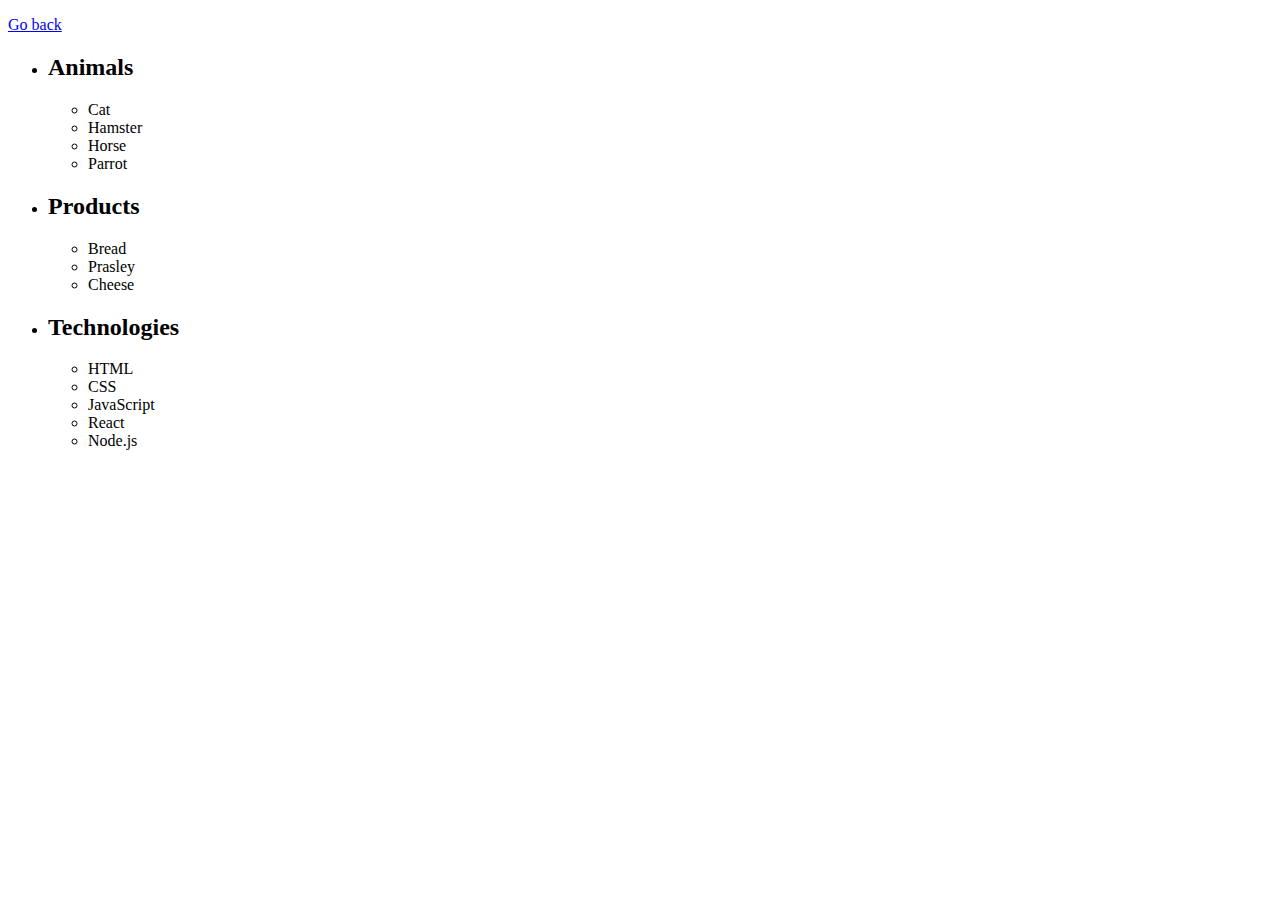
==== task-1.html @ dd544488 "hw7-nlfs" ====
<!DOCTYPE html>
<html lang="en">
  <head>
    <meta charset="UTF-8" />
    <meta http-equiv="X-UA-Compatible" content="IE=edge" />
    <meta name="viewport" content="width=device-width, initial-scale=1.0" />
    <title>Task 1</title>
    <link rel="stylesheet" href="css/common.css" />
  </head>
  <body>
    <p><a href="index.html">Go back</a></p>

    <ul id="categories">
      <li class="item">
        <h2>Animals</h2>

        <ul>
          <li>Cat</li>
          <li>Hamster</li>
          <li>Horse</li>
          <li>Parrot</li>
        </ul>
      </li>
      <li class="item">
        <h2>Products</h2>

        <ul>
          <li>Bread</li>
          <li>Prasley</li>
          <li>Cheese</li>
        </ul>
      </li>
      <li class="item">
        <h2>Technologies</h2>

        <ul>
          <li>HTML</li>
          <li>CSS</li>
          <li>JavaScript</li>
          <li>React</li>
          <li>Node.js</li>
        </ul>
      </li>
    </ul>

    <script src="./js/task-1.js" type="module"></script>
  </body>
</html>
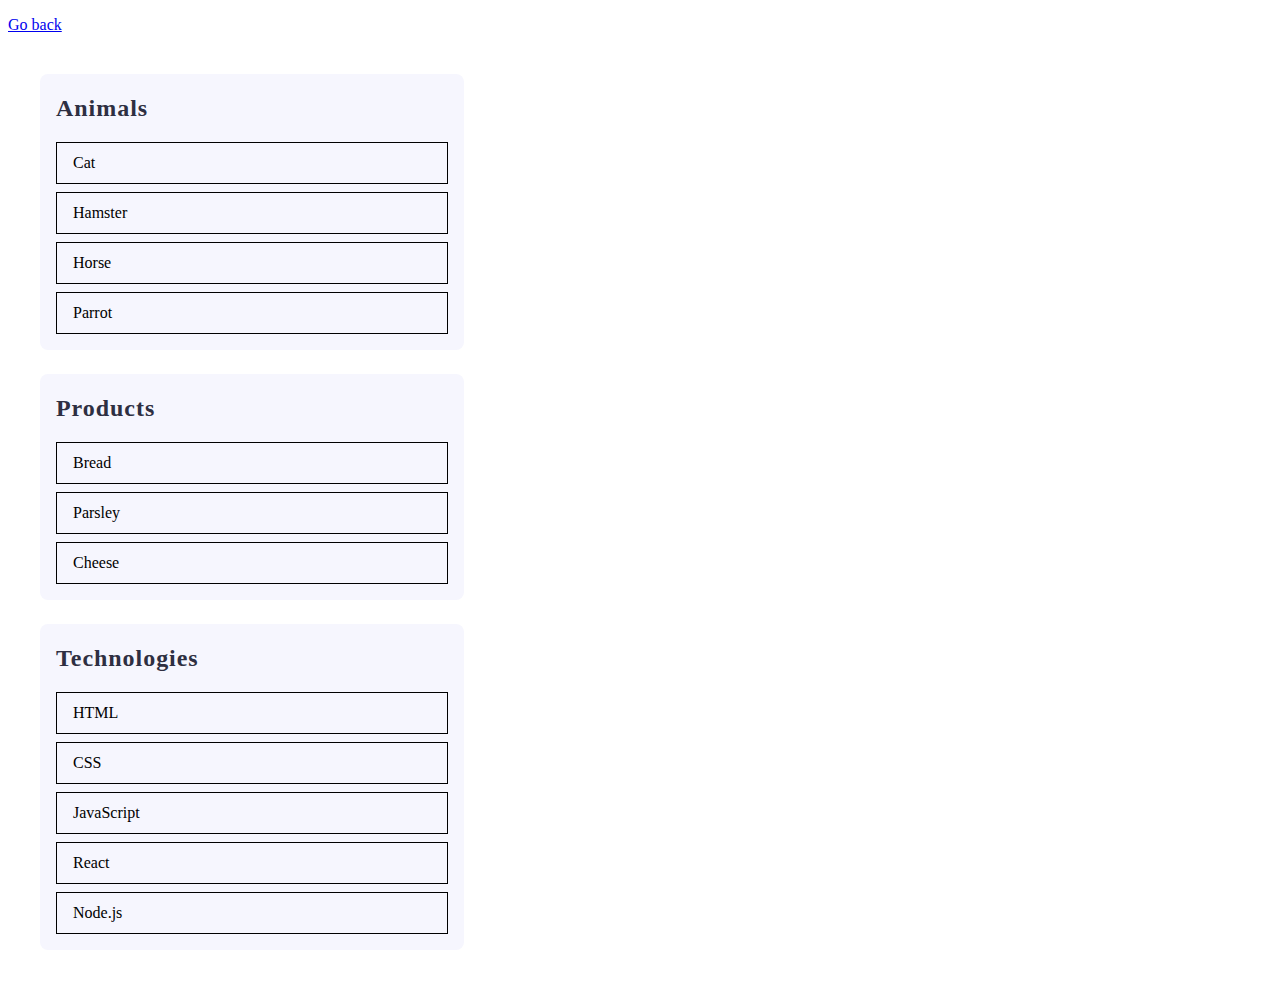
==== commit fda12bda: "hw7-123nl" ====
--- a/task-1.html
+++ b/task-1.html
@@ -26,7 +26,7 @@
 
         <ul>
           <li>Bread</li>
-          <li>Prasley</li>
+          <li>Parsley</li>
           <li>Cheese</li>
         </ul>
       </li>
--- a/css/common.css
+++ b/css/common.css
@@ -0,0 +1,291 @@
+/* === TASK 6 ===  */
+
+/* #controls {
+  width: 422px;
+  height: 40px;
+  display: flex;
+  padding: 32px;
+  align-items: center;
+  justify-content: space-between;
+  gap: 16px;
+  border-radius: 8px;
+  background: #f6f6fe;
+}
+
+.number {
+  width: 150px;
+  height: 85%;
+  display: flex;
+  text-align: center;
+  gap: 10px;
+  border-radius: 8px;
+  border: 1px solid #808080;
+}
+
+.number:hover {
+  border: 1px solid black;
+}
+
+.number:focus {
+  border: 1px solid black;
+}
+
+.button1 {
+  width: 120px;
+  height: 100%;
+  display: flex;
+  width: 120px;
+  padding: 8px 16px;
+  justify-content: center;
+  align-items: center;
+  gap: 10px;
+  border-color: transparent;
+  border-radius: 8px;
+  background: #4e75ff;
+  color: #fff;
+  font-family: Montserrat;
+  font-size: 16px;
+  font-style: normal;
+  font-weight: 500;
+  line-height: 1.5em;
+  letter-spacing: 0.64px;
+}
+
+.button2 {
+  width: 120px;
+  height: 100%;
+  display: flex;
+  width: 120px;
+  padding: 8px 16px;
+  justify-content: center;
+  align-items: center;
+  gap: 10px;
+  border-color: transparent;
+  border-radius: 8px;
+  background-color: #ff4e4e;
+  color: #fff;
+  font-family: Montserrat;
+  font-size: 16px;
+  font-style: normal;
+  font-weight: 500;
+  line-height: 1.5em;
+  letter-spacing: 0.64px;
+}
+
+.button2:hover {
+  background-color: #ff7070;
+}
+
+.button1:hover {
+  background-color: #6c8cff;
+}
+
+#boxes {
+  display: flex;
+  gap: 16px;
+}  */
+
+/* === TASK 5 === */
+
+/* .widget {
+  width: 345px;
+  height: 280px;
+  display: flex;
+  padding: 100px 88px;
+  flex-direction: column;
+  align-items: center;
+  justify-content: center;
+  gap: 10px;
+  border-radius: 8px;
+  background: #fff;
+}
+
+.color {
+  color: #2e2f42;
+  font-family: Montserrat;
+  font-size: 16px;
+  font-style: normal;
+  font-weight: 400;
+  line-height: 1.5em;
+  letter-spacing: 0.64px;
+}
+
+.change-color {
+  display: flex;
+  padding: 8px 16px;
+  gap: 10px;
+  border-radius: 8px;
+  background-color: #4e75ff;
+  color: #fff;
+  font-family: Montserrat;
+  font-size: 16px;
+  font-style: normal;
+  font-weight: 500;
+  line-height: 1.5em;
+  letter-spacing: 0.64px;
+} */
+
+/* === TASK 4=== */
+
+/* .login-form {
+  width: 408px;
+  height: 256px;
+  display: inline-flex;
+  padding: 24px;
+  flex-direction: column;
+  align-items: flex-start;
+  gap: 16px;
+  border-radius: 8px;
+  background: #fff;
+}
+
+.labels-form {
+  width: 100%;
+  display: flex;
+  flex-direction: column;
+  gap: 8px;
+}
+
+.lable-form {
+  width: 100%;
+  display: flex;
+  flex-direction: column;
+  gap: 8px;
+}
+
+.textarea-form {
+  height: 40px;
+}
+
+.textarea-form:hover {
+  border-color: black;
+}
+
+.textarea-form:not(:focus)::placeholder {
+  color: transparent;
+}
+
+.button-form {
+  width: 86px;
+  height: 40px;
+  display: flex;
+  padding: 8px 16px;
+  justify-content: center;
+  align-items: center;
+  gap: 10px;
+  border-radius: 8px;
+  background-color: #4e75ff;
+  color: #fff;
+}
+
+.button-form:hover {
+  background-color: #6c8cff;
+} */
+
+/* === TASK 3 ===/*
+
+/* .field {
+  display: inline-flex;
+  padding: 24px;
+  flex-direction: column;
+  align-items: flex-start;
+  gap: 16px;
+  border-radius: 8px;
+  background-color: #fff;
+}
+
+#name-input {
+  width: 360px;
+  height: 40px;
+}
+
+#name-input:focus {
+  border-color: black;
+}
+
+#name-input:not(:focus)::placeholder {
+  color: transparent;
+}
+
+h1 {
+  color: #2e2f42;
+  font-family: Montserrat;
+  font-size: 24px;
+  font-style: normal;
+  font-weight: 600;
+  line-height: 1.5em;
+  letter-spacing: 0.96px;
+} */
+
+/* === TASK 2 === */
+
+/* .gallery {
+  display: flex;
+  flex-wrap: wrap;
+  align-content: flex-start;
+  width: 1440px;
+  height: 848px;
+  padding: 100px 156px;
+  gap: 48px;
+  background: #fff;
+  list-style: none;
+}
+
+.gallery img {
+  width: 360px;
+  height: 300px;
+} */
+
+/* === TASK 1=== */
+
+#categories {
+  width: 440px;
+  display: flex;
+  padding: 24px;
+  flex-direction: column;
+  align-items: center;
+  justify-content: space-between;
+  gap: 24px;
+  border-radius: 8px;
+  background-color: #fff;
+}
+
+.item {
+  width: 392px;
+  height: 264px;
+  display: flex;
+  padding: 16px;
+  flex-direction: column;
+  gap: 16px;
+  border-color: transparent;
+  border-radius: 8px;
+  background-color: #f6f6fe;
+  flex: 1;
+}
+
+h2 {
+  color: #2e2f42;
+  font-family: Montserrat;
+  font-size: 24px;
+  font-style: normal;
+  font-weight: 600;
+  line-height: 1.5em;
+  letter-spacing: 0.96px;
+  margin: 0;
+}
+
+ul {
+  display: flex;
+  flex-direction: column;
+  gap: 8px;
+  padding-left: 0;
+}
+
+.item-unit {
+  height: 40px;
+  display: flex;
+  align-items: center;
+  padding-left: 16px;
+  border: 1px solid black;
+  list-style: none;
+}
